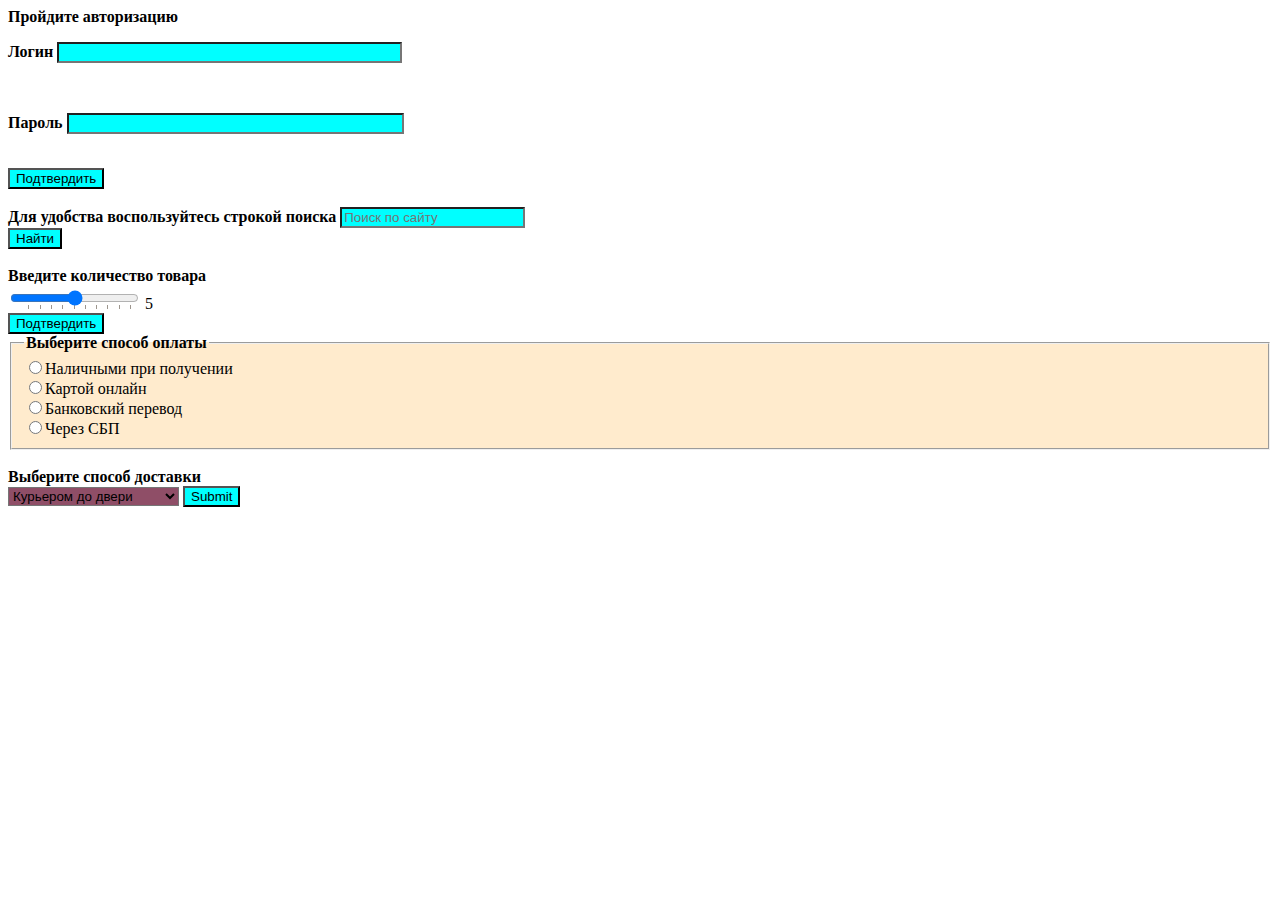
==== ДЗ/forms.html @ 6f2fed01 "hw-forms" ====
<!DOCTYPE HTML>
<html>
    <head>
    <meta charset="utf-8">
    <link rel="stylesheet" href="forms.css">
    <title>Тег FORM</title>
    </head>
    <body>
        <caption><strong>Пройдите авторизацию</strong></caption>
        <form action="https//echo.top-academy.ru">
            <p><strong>Логин</strong>
            <input requaired class="authorize" maxlength="25" size="40" name="login"></p><br>
            <p><strong>Пароль</strong>
            <input required class="authorize" type="password" maxlenght="25" size="39" name="password"></p><br>
            <input class="button" type="submit" value="Подтвердить"><br>
        </form><br>

        <form>
            <caption><strong>Для удобства воспользуйтесь строкой поиска</strong></caption>
            <input class="searching" type="search" name="Поиск" placeholder="Поиск по сайту"><br>
            <input type="submit" value="Найти"><br>
        </form><br>

        <form>
            <caption><strong>Введите количество товара</strong></caption><br>
            <div class="rangeslider">
                <input type="range" min="0" max="10" step="1" list="tickmarks">
                    <datalist id="tickmarks">
                        <option value="0 to 1">0</option>
                        <option>1</option>
                        <option>2</option>
                        <option>3</option>
                        <option>4</option>
                        <option>5</option>
                        <option>6</option>
                        <option>6</option>
                        <option>7</option>
                        <option>8</option>
                        <option>9</option>
                        <option>10</option>
                    </datalist>
                <output id="output" for="rangeInput">5</output>
            </div>
            <input type="button" value="Подтвердить"><br>
        </form>            
                 
        <fieldset class="pay">
            <legend><strong>Выберите способ оплаты</strong></legend>
                <input type="radio" name="payment" value="cash">Наличными при получении<br>
                <input type="radio" name="payment" value="card">Картой онлайн<br>
                <input type="radio" name="payment" value="bank_transfer">Банковский перевод<br>
                <input type="radio" name="payment" value="FPS">Через СБП<br>
        </fieldset><br>
        
        <form>
            <caption><strong>Выберите способ доставки</strong></caption><br>
            <form action="select.php" method="post">
                <select class="delivery">
                    <option value="courier">Курьером до двери</option>
                    <option value="pickup">Самовывоз из ПВЗ</option>
                    <option value="post">Почта России</option>
                    <option value="transport">Транспортная компания</option>
                </select>
                <input type="submit" name="confirm"><br>
            </form>
        </form>
    </body>
</html>
---- ДЗ/forms.css ----
body {

}

.pay {
    background-color: blanchedalmond;
}

input {
    background-color: aqua;
}

select {
    background-color: rgb(143, 78, 103);
}
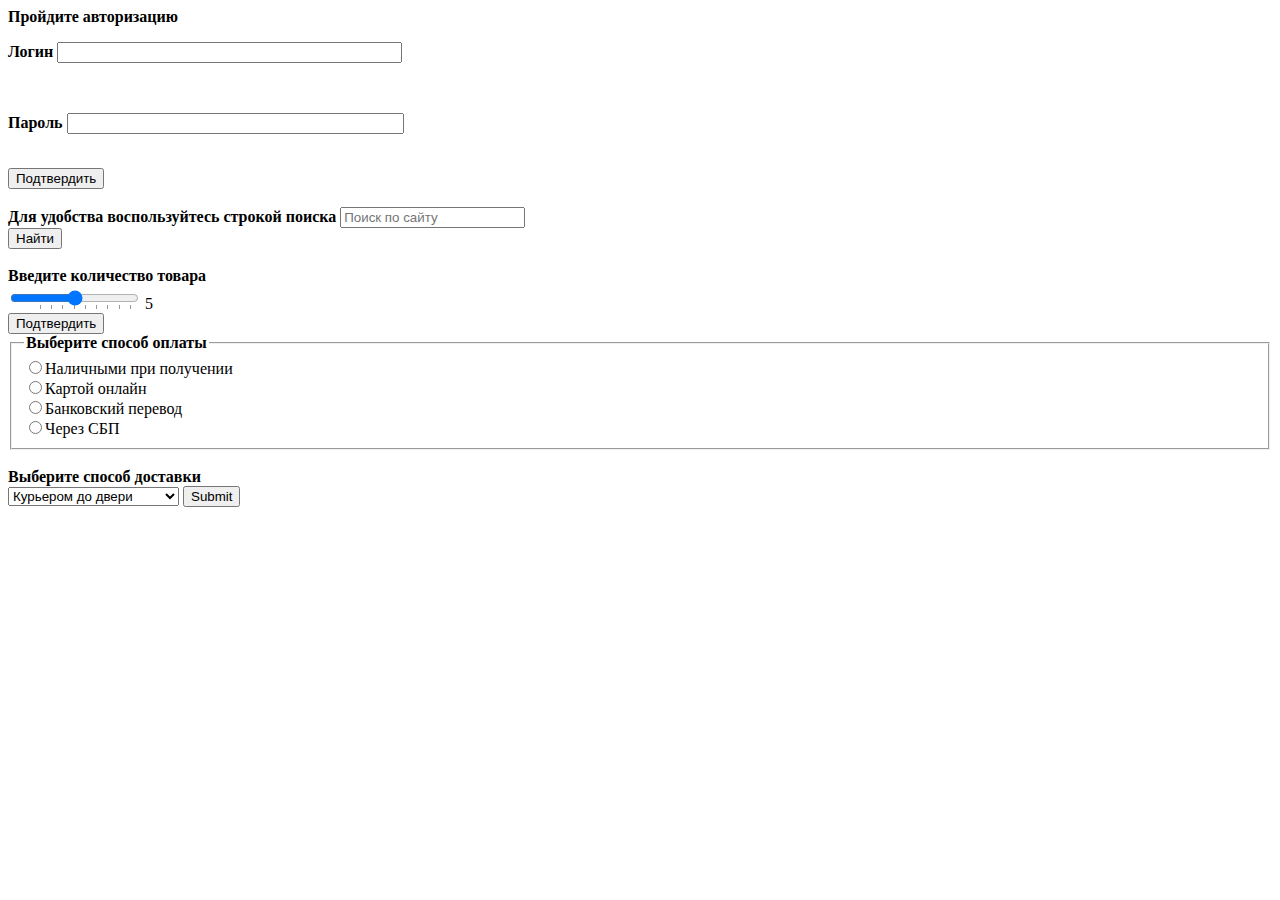
==== commit 76cbc8f4: "hw-forms" ====
--- a/ДЗ/forms.html
+++ b/ДЗ/forms.html
@@ -2,7 +2,7 @@
 <html>
     <head>
     <meta charset="utf-8">
-    <link rel="stylesheet" href="forms.css">
+    <link rel="stylesheet" href="/ОАТ/ДЗ/forms.css">
     <title>Тег FORM</title>
     </head>
     <body>
@@ -26,13 +26,11 @@
             <div class="rangeslider">
                 <input type="range" min="0" max="10" step="1" list="tickmarks">
                     <datalist id="tickmarks">
-                        <option value="0 to 1">0</option>
-                        <option>1</option>
+                        <option value="0 to 1">1</option>
                         <option>2</option>
                         <option>3</option>
                         <option>4</option>
                         <option>5</option>
-                        <option>6</option>
                         <option>6</option>
                         <option>7</option>
                         <option>8</option>
